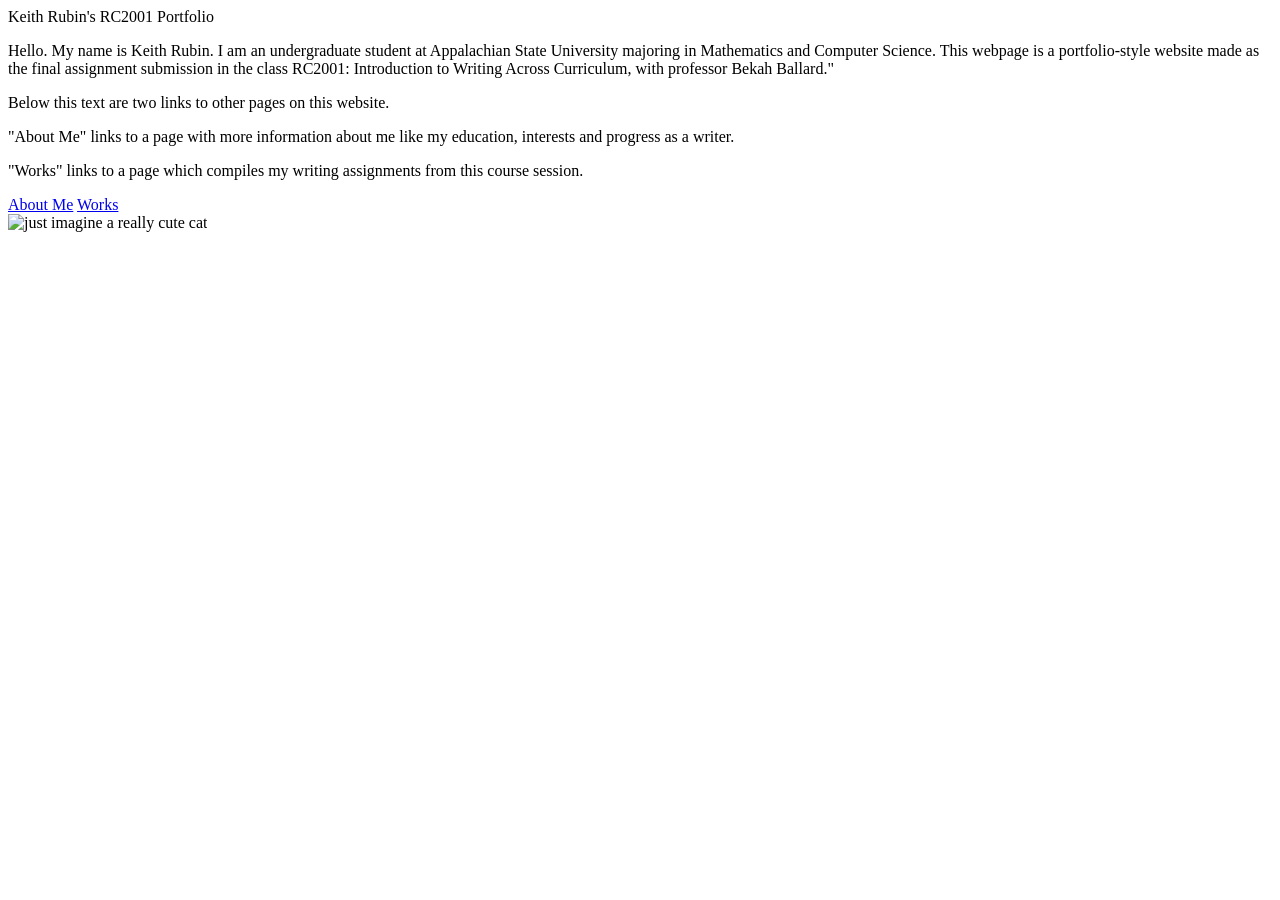
==== index.html @ 9ded1c9a "Add webpages and pdfs" ====
<!DOCTYPE html>
<html lang="en">
<head>
	<meta charset="UTF-8">
	<meta http-equiv="C-UA-Compatible" content="IE=edge">
	<meta name="viewport" content="width=device-width, initial-scale=1.0">
	<!-- CSS LINK -->
	<link rel="stylesheet" href="style.css">
	<title>Home | RC2001 Portfolio</title>
</head>
<body>
	
	<h class=title>Keith Rubin's RC2001 Portfolio</h>
	<div class="paragraph">
		<p>Hello. My name is Keith Rubin. I am an undergraduate student at Appalachian State University majoring in Mathematics and Computer Science. This webpage is a portfolio-style website made as the final assignment submission in the class RC2001: Introduction to Writing Across Curriculum, with professor Bekah Ballard."</p>
		<p>Below this text are two links to other pages on this website.</p>
		<p>"About Me" links to a page with more information about me like my education, interests and progress as a writer.</p>
		<p>"Works" links to a page which compiles my writing assignments from this course session.</p>
	</div>

	<div class="inner page links">
		<a href="./about-me.html">About Me</a>
		<a href="./works.html">Works</a>
	</div>

	<img src="./beluga" alt="just imagine a really cute cat">
</body>
</html>
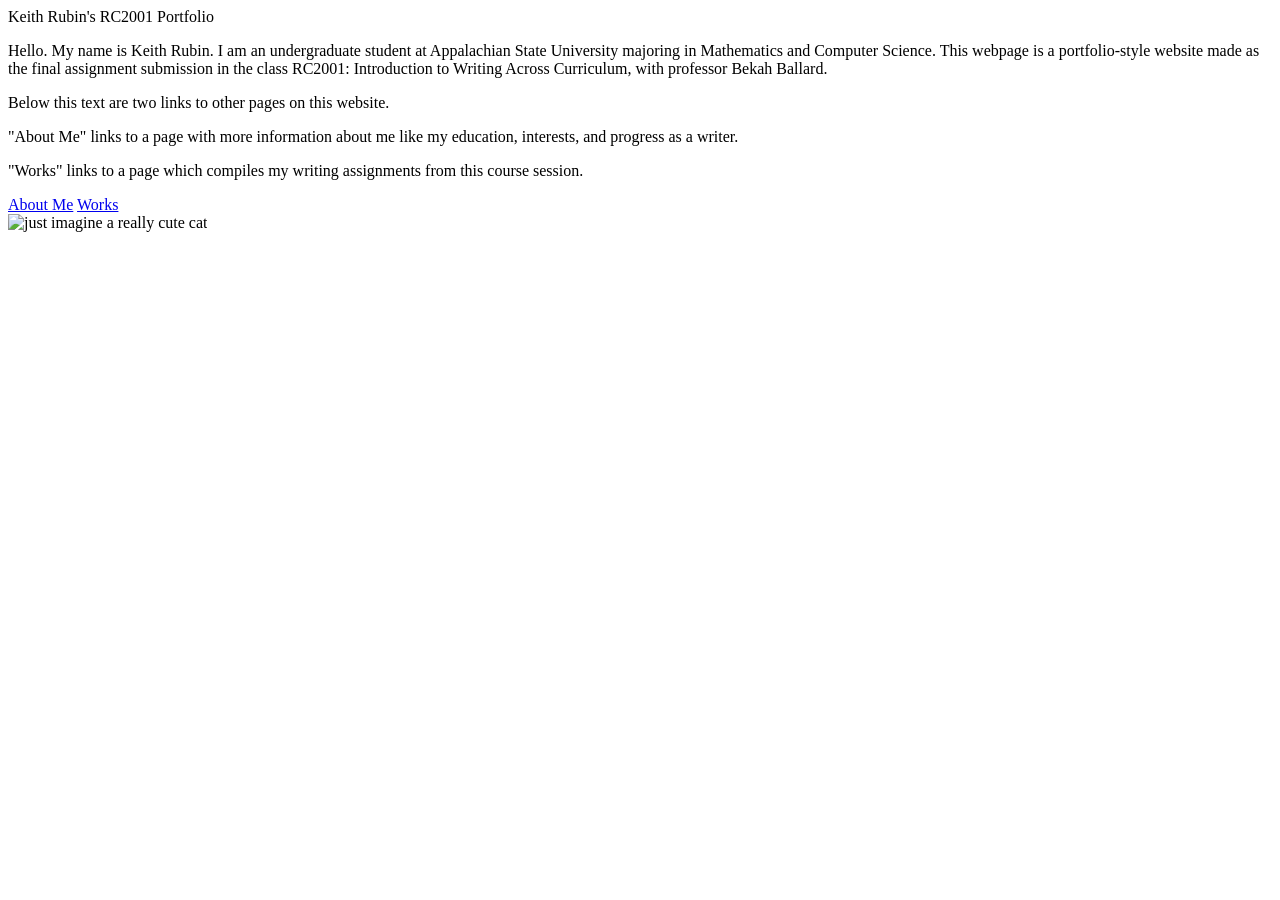
==== commit 47089dc8: "fix typos" ====
--- a/index.html
+++ b/index.html
@@ -12,9 +12,9 @@
 	
 	<h class=title>Keith Rubin's RC2001 Portfolio</h>
 	<div class="paragraph">
-		<p>Hello. My name is Keith Rubin. I am an undergraduate student at Appalachian State University majoring in Mathematics and Computer Science. This webpage is a portfolio-style website made as the final assignment submission in the class RC2001: Introduction to Writing Across Curriculum, with professor Bekah Ballard."</p>
+		<p>Hello. My name is Keith Rubin. I am an undergraduate student at Appalachian State University majoring in Mathematics and Computer Science. This webpage is a portfolio-style website made as the final assignment submission in the class RC2001: Introduction to Writing Across Curriculum, with professor Bekah Ballard.</p>
 		<p>Below this text are two links to other pages on this website.</p>
-		<p>"About Me" links to a page with more information about me like my education, interests and progress as a writer.</p>
+		<p>"About Me" links to a page with more information about me like my education, interests, and progress as a writer.</p>
 		<p>"Works" links to a page which compiles my writing assignments from this course session.</p>
 	</div>
 
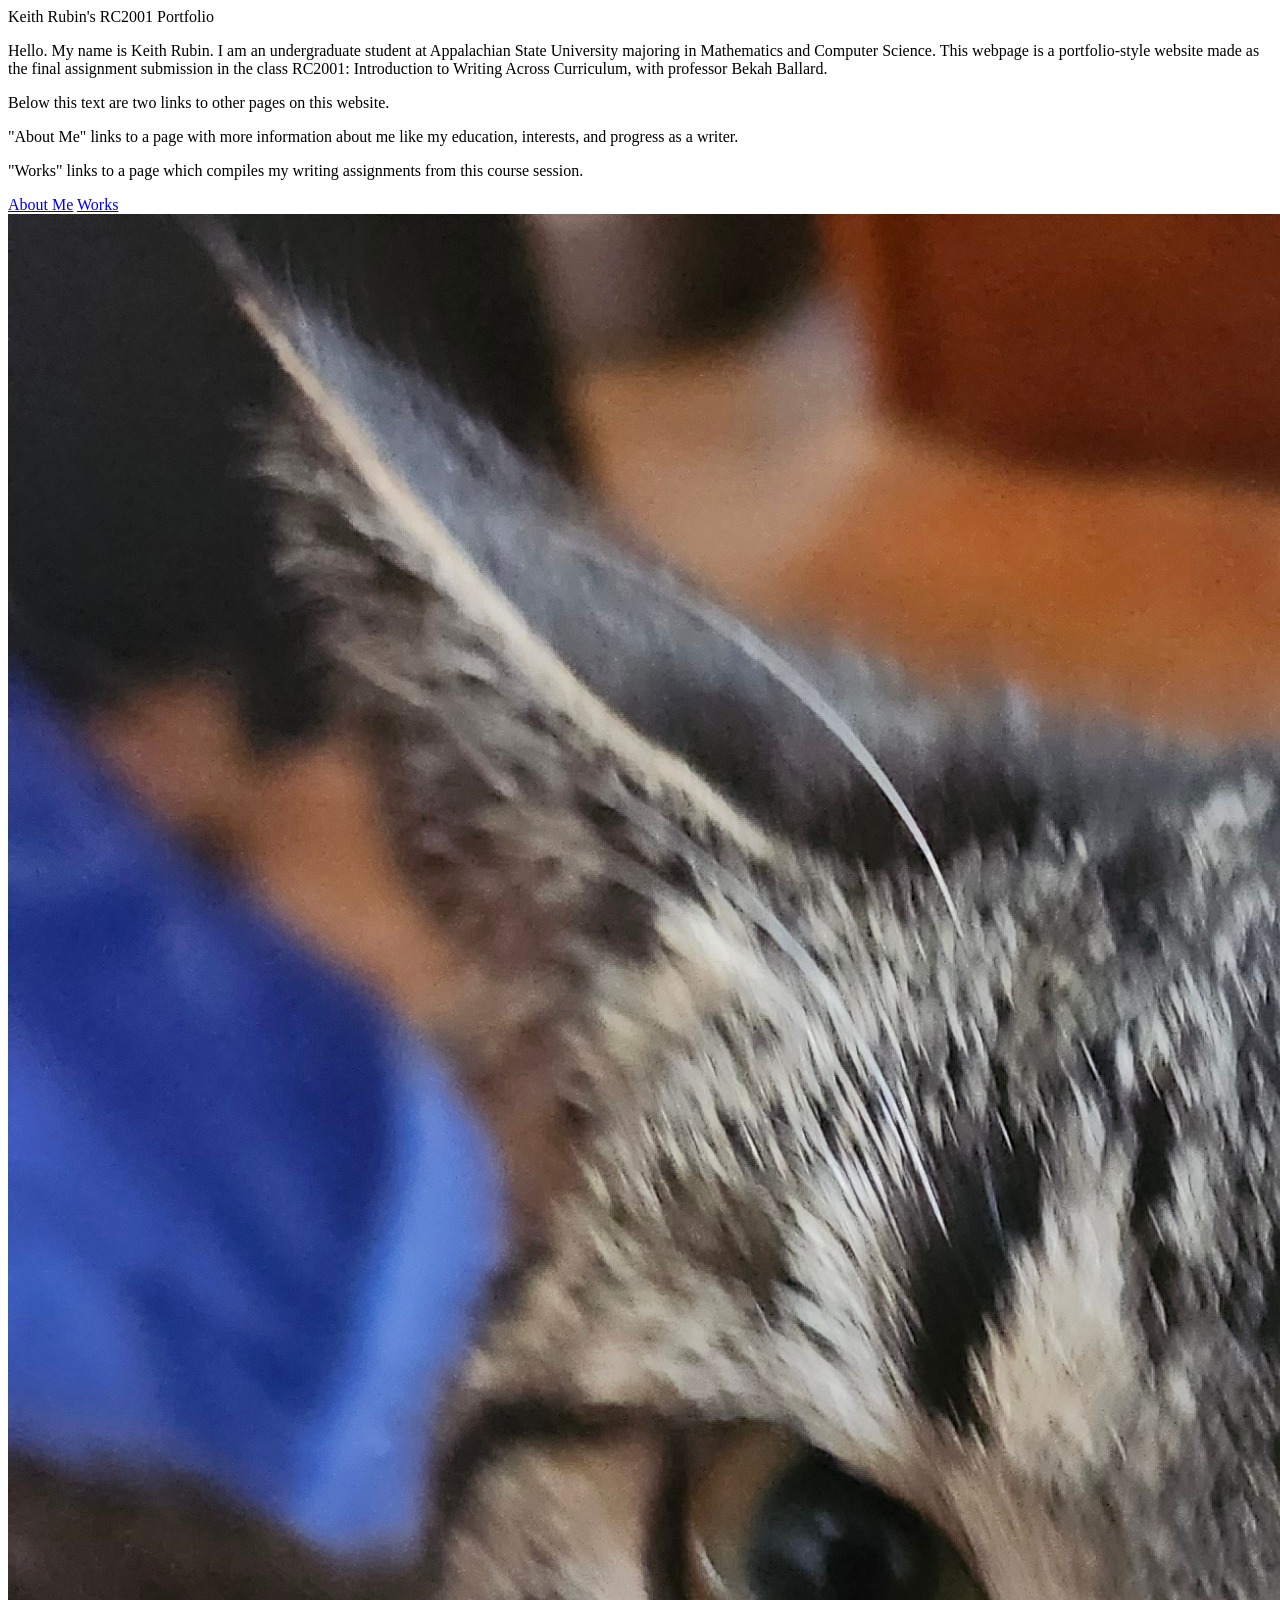
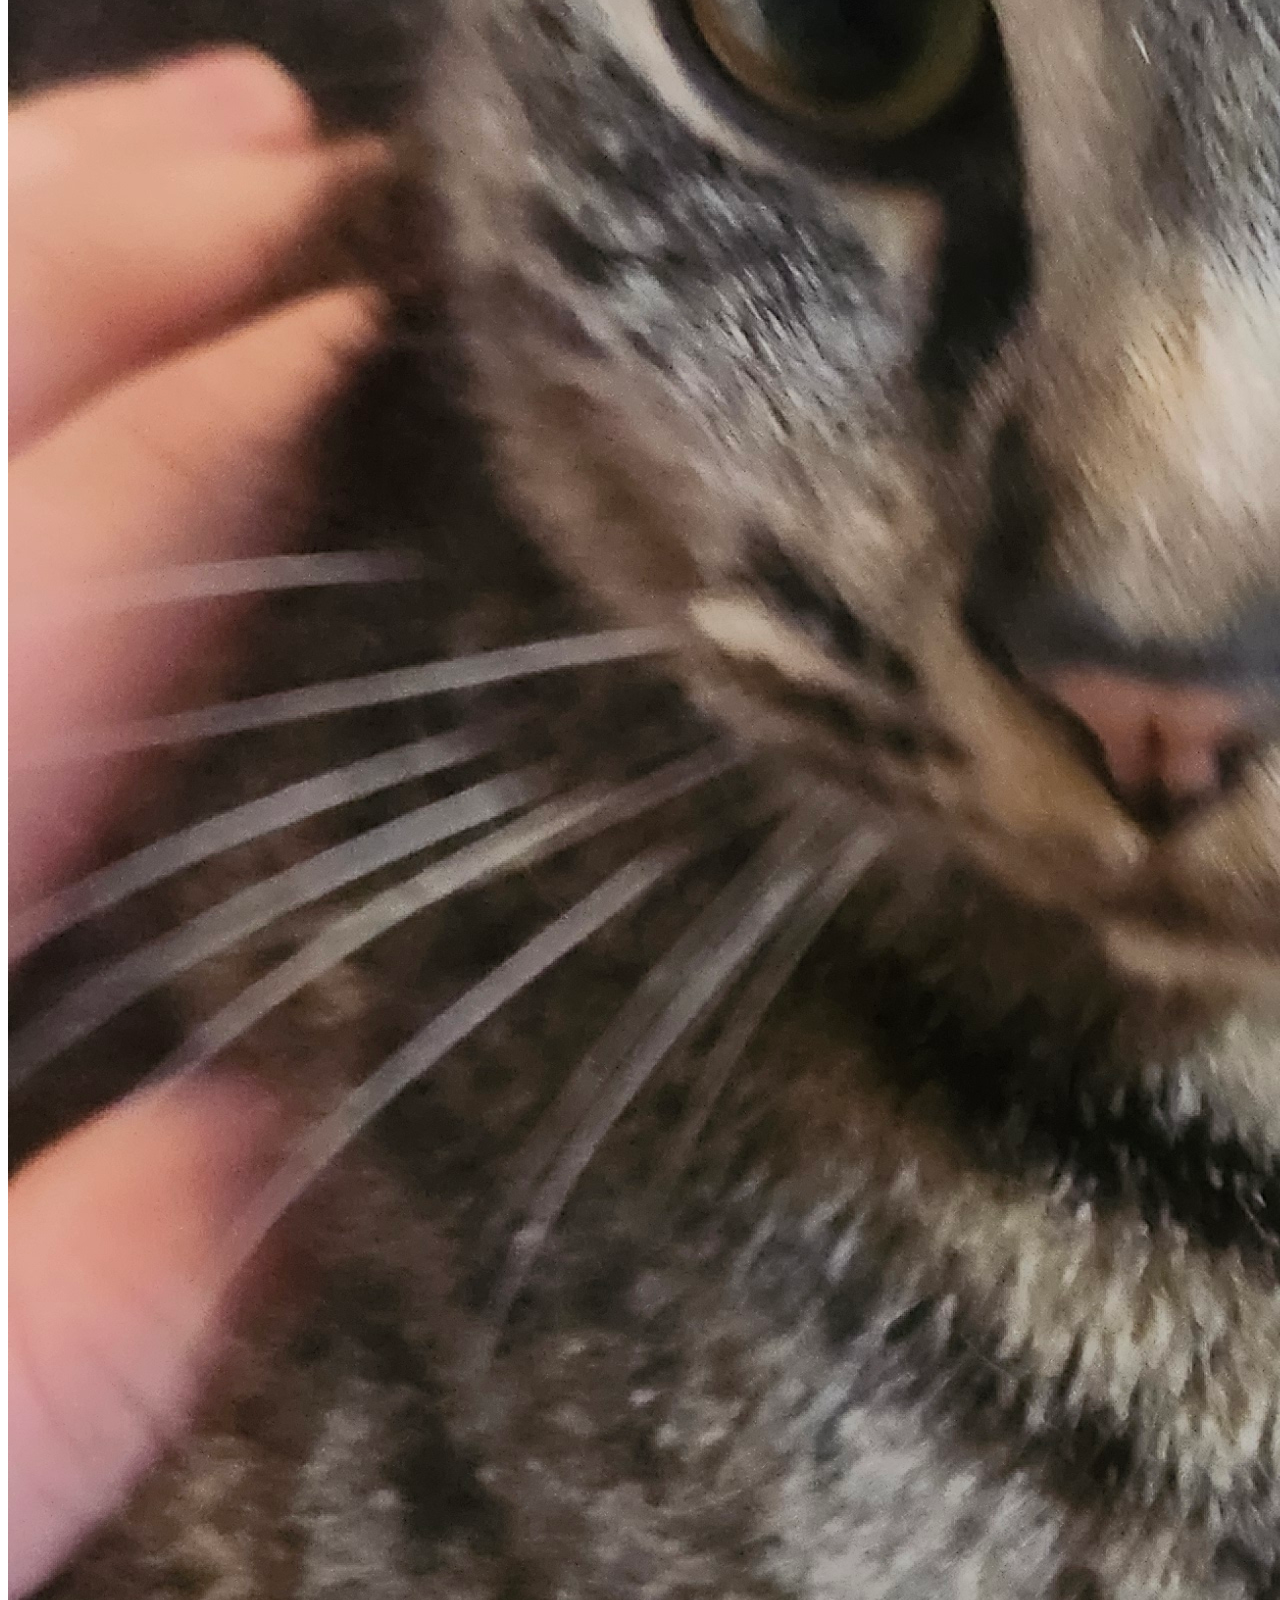
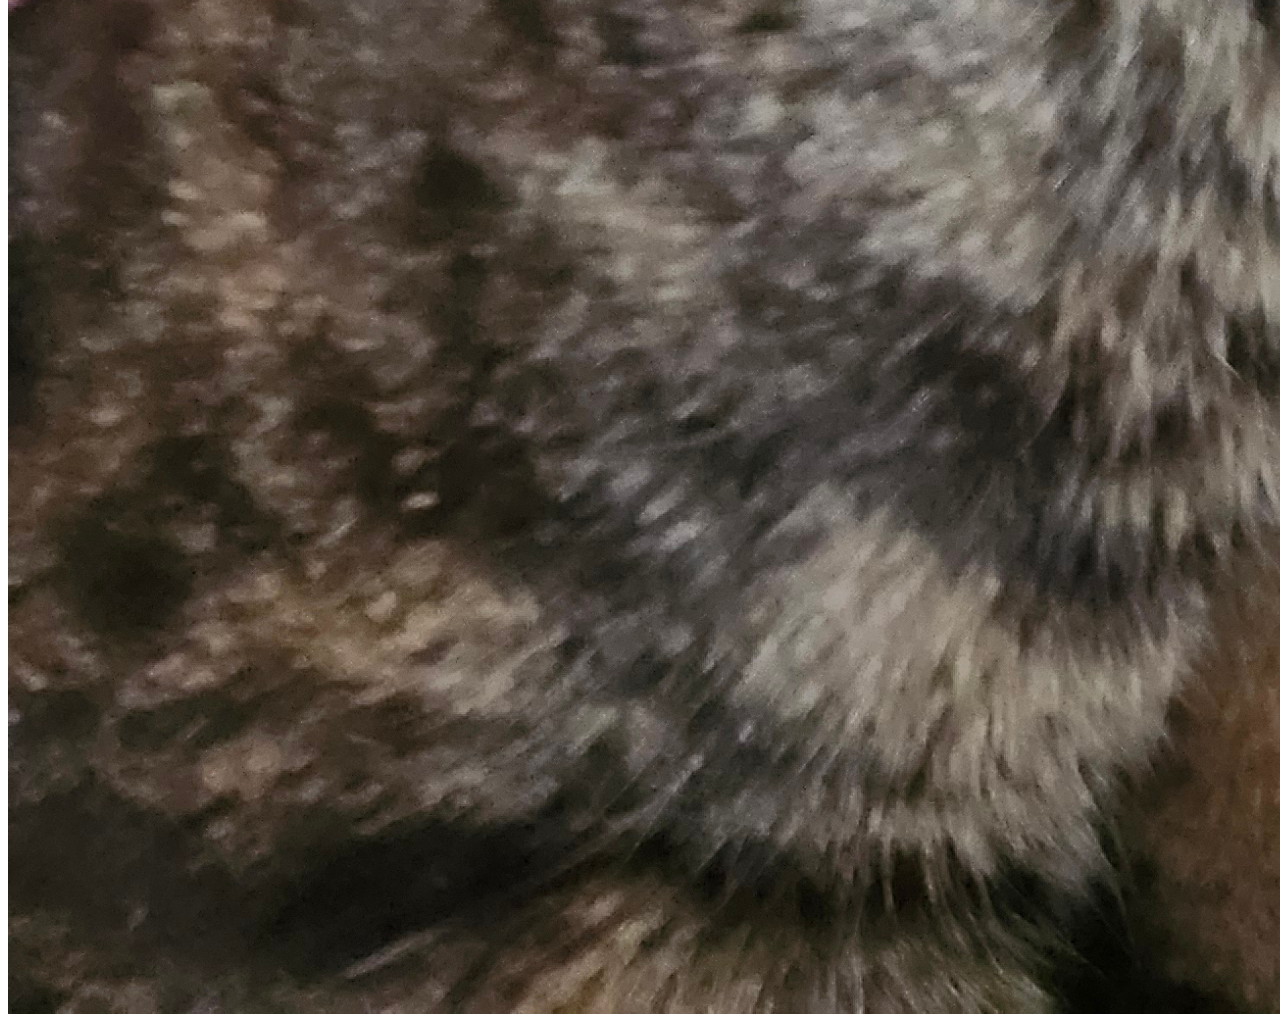
==== commit 26b7ba1b: "add cat" ====
--- a/index.html
+++ b/index.html
@@ -23,6 +23,6 @@
 		<a href="./works.html">Works</a>
 	</div>
 
-	<img src="./beluga" alt="just imagine a really cute cat">
+	<img src="./beluga.jpg" alt="just imagine a really cute cat">
 </body>
 </html>
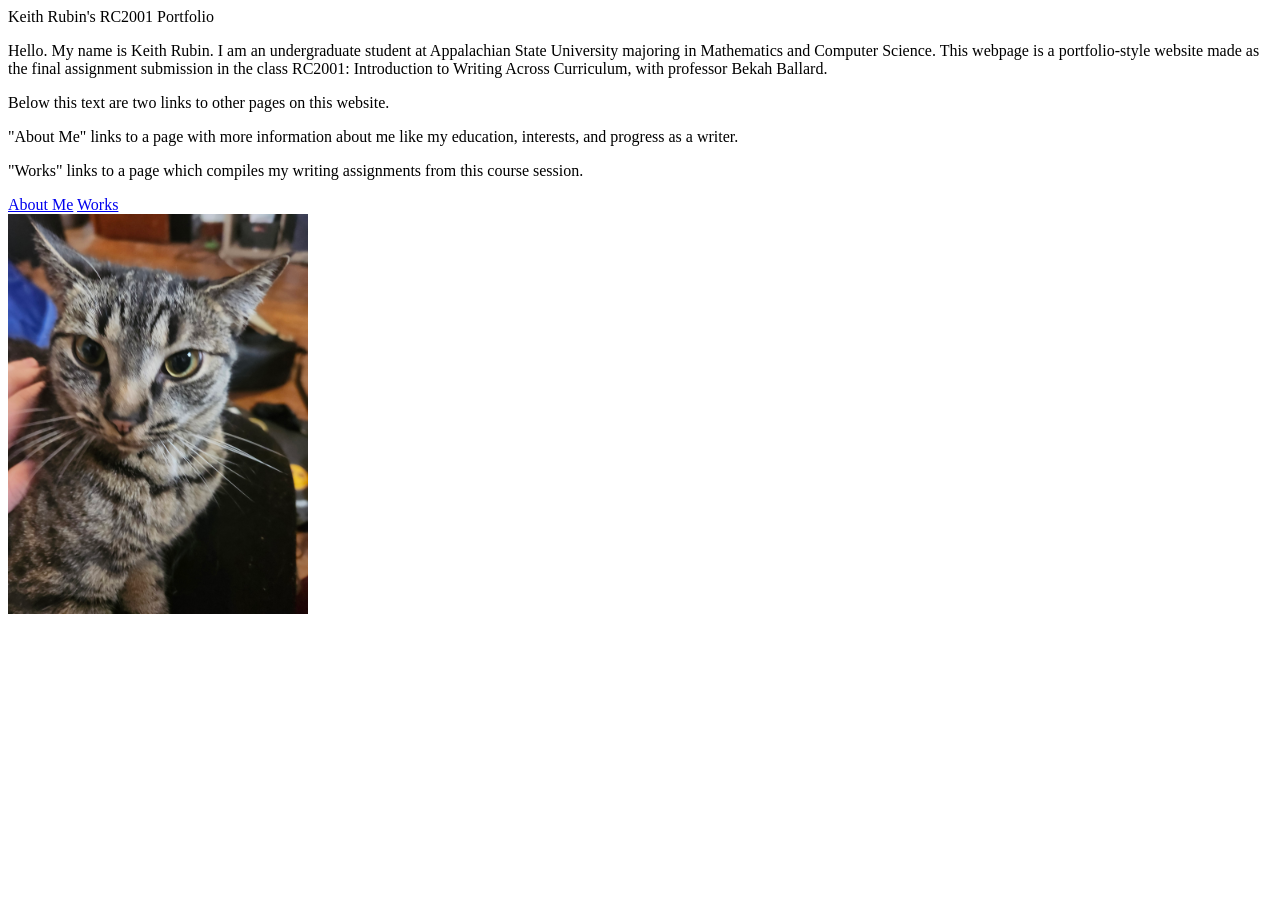
==== commit a14180d8: "make 1 more cat smoler" ====
--- a/index.html
+++ b/index.html
@@ -23,6 +23,6 @@
 		<a href="./works.html">Works</a>
 	</div>
 
-	<img src="./beluga.jpg" alt="just imagine a really cute cat">
+	<img src="./beluga.jpg" alt="just imagine a really cute cat" width=300 height=400>
 </body>
 </html>
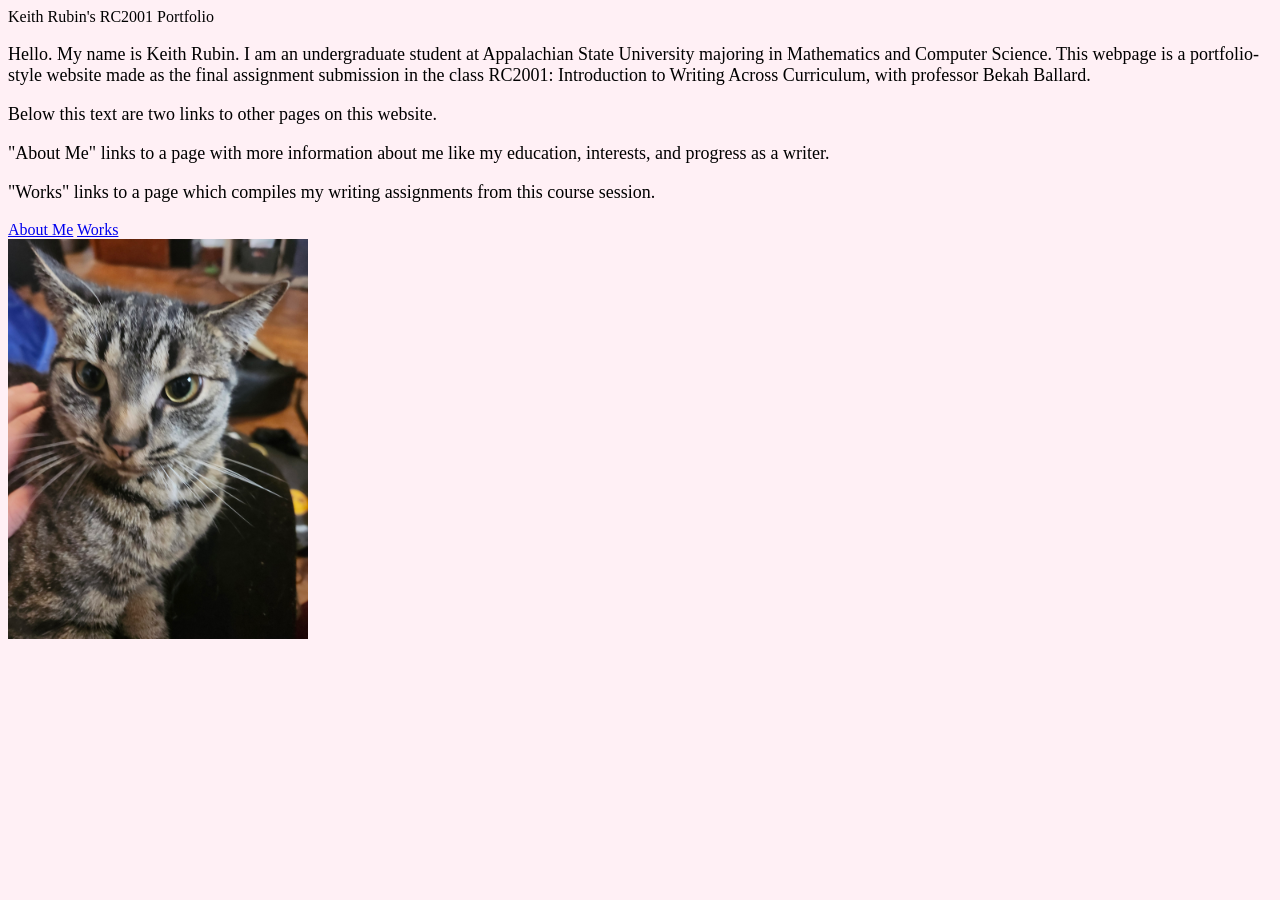
==== commit f5c301fb: "fix css class names" ====
--- a/index.html
+++ b/index.html
@@ -10,7 +10,7 @@
 </head>
 <body>
 	
-	<h class=title>Keith Rubin's RC2001 Portfolio</h>
+	<h class="title">Keith Rubin's RC2001 Portfolio</h>
 	<div class="paragraph">
 		<p>Hello. My name is Keith Rubin. I am an undergraduate student at Appalachian State University majoring in Mathematics and Computer Science. This webpage is a portfolio-style website made as the final assignment submission in the class RC2001: Introduction to Writing Across Curriculum, with professor Bekah Ballard.</p>
 		<p>Below this text are two links to other pages on this website.</p>
@@ -18,7 +18,7 @@
 		<p>"Works" links to a page which compiles my writing assignments from this course session.</p>
 	</div>
 
-	<div class="inner page links">
+	<div class="inner-page-links">
 		<a href="./about-me.html">About Me</a>
 		<a href="./works.html">Works</a>
 	</div>
--- a/style.css
+++ b/style.css
@@ -0,0 +1,29 @@
+html{
+	scroll-behavior: smooth
+}
+
+body{
+	background-color: LavenderBlush
+}
+
+h{
+	font-size:34px
+	align-items: center
+	font-weight: bold
+}
+
+."inner-page-links"{
+	margin-top: 40px
+	margin-bottom: 40px
+	font-size: 22px
+}
+
+."works-links"{
+	margin-top: 40px
+	margin-bottom: 40px
+	font-size: 25px
+}
+
+.paragraph{
+	font-size: 18px
+}
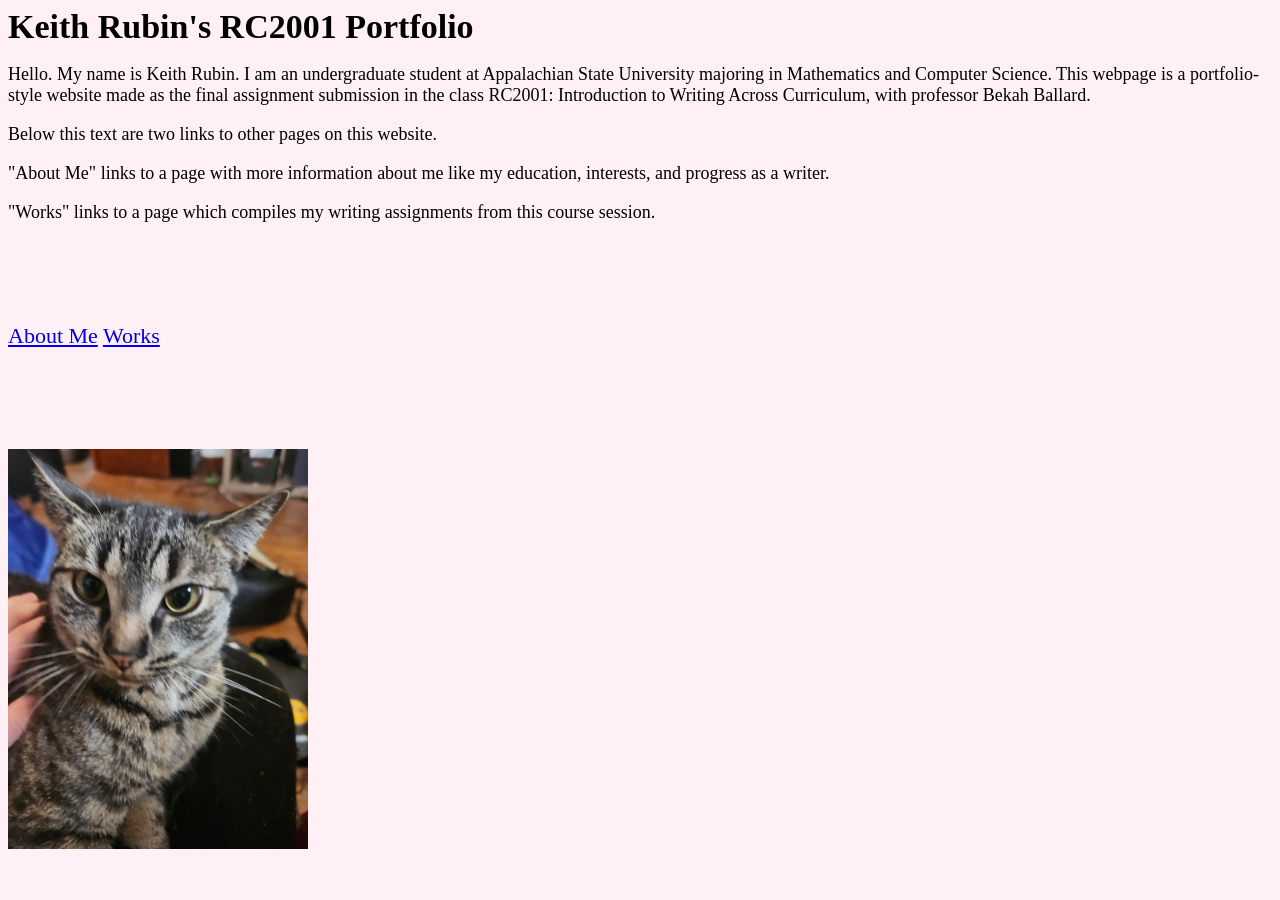
==== commit 88c064da: "change stylesheet links" ====
--- a/index.html
+++ b/index.html
@@ -5,7 +5,7 @@
 	<meta http-equiv="C-UA-Compatible" content="IE=edge">
 	<meta name="viewport" content="width=device-width, initial-scale=1.0">
 	<!-- CSS LINK -->
-	<link rel="stylesheet" href="style.css">
+	<link rel="stylesheet" href="./style.css">
 	<title>Home | RC2001 Portfolio</title>
 </head>
 <body>
--- a/style.css
+++ b/style.css
@@ -1,29 +1,33 @@
 html{
-	scroll-behavior: smooth
+	scroll-behavior: smooth;
 }
 
 body{
-	background-color: LavenderBlush
+	background-color: LavenderBlush;
 }
 
 h{
-	font-size:34px
-	align-items: center
-	font-weight: bold
+	font-size:34px;
+	align-items: center;
+	font-weight: bold;
 }
 
-."inner-page-links"{
-	margin-top: 40px
-	margin-bottom: 40px
-	font-size: 22px
+.inner-page-links{
+	margin-top: 100px;
+	margin-bottom: 100px;
+	font-size: 22px;
 }
 
-."works-links"{
-	margin-top: 40px
-	margin-bottom: 40px
-	font-size: 25px
+.works-links{
+	margin-top: 2rem;
+	margin-bottom: 2rem;
+	font-size: 25px;
 }
 
 .paragraph{
-	font-size: 18px
+	font-size: 18px;
+}
+
+.revised{
+	font-weight:bold;
 }
